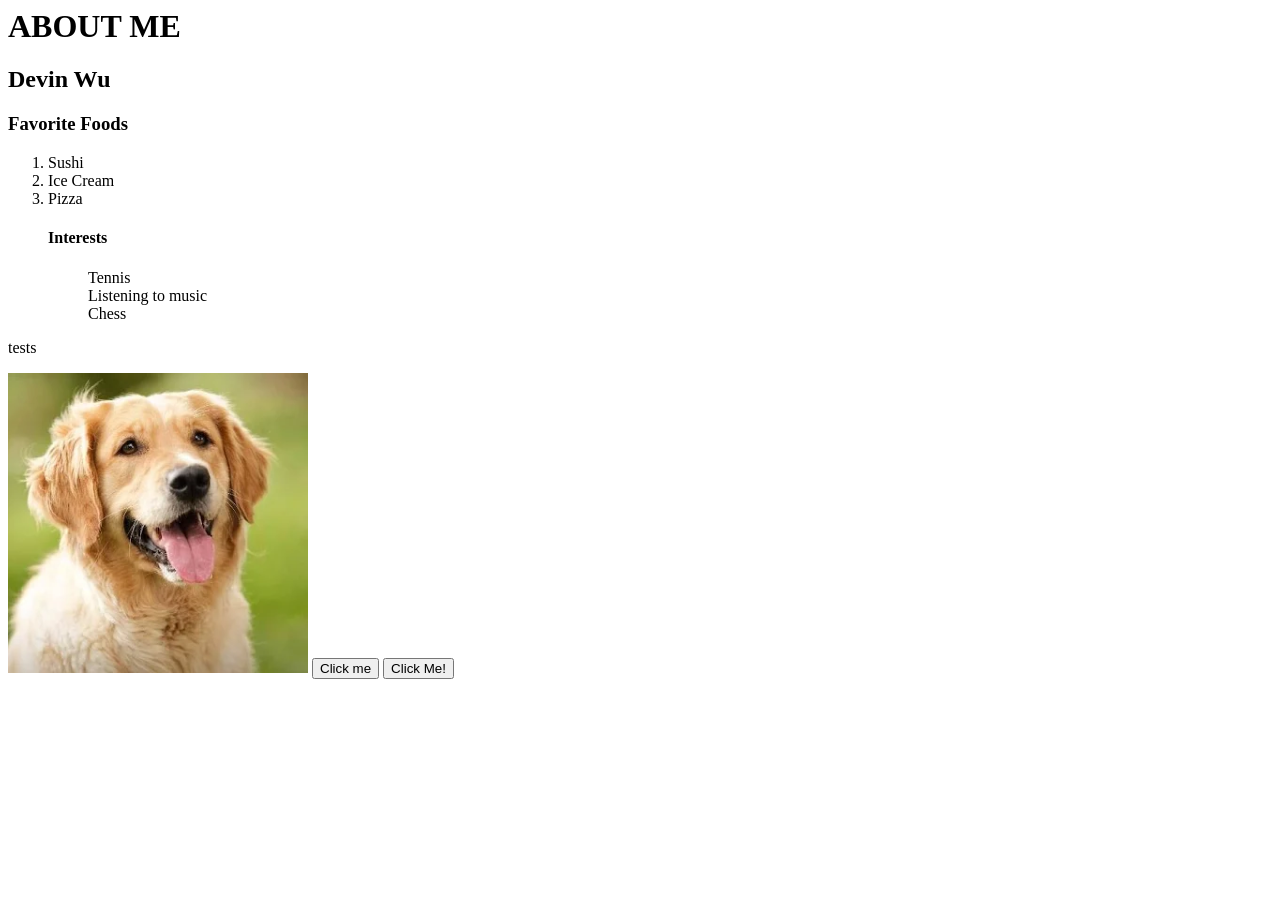
==== index.html @ 5c8fe072 "Update index.html" ====
<html lang="en">
<head>
    <meta charset="UTF-8">
    <meta name="viewport" content="width=device-width, initial-scale=1.0">
    <title>Document</title>
</head>
<body>
    <section class="hero">
    <div class="hero-content">

  </section>
<link rel="stylesheet" href="style.css">
</div>
<h1>ABOUT ME</h1>
<h2>Devin Wu</h2> 
<a href="http://"></a>   
<h3>Favorite Foods</h3>
<ol>
 <li>Sushi</li>
 <li>Ice Cream</li> 
 <li>Pizza</li>
<h4>Interests</h4>    
<ul>Tennis</ul>
<ul>Listening to music</ul>
<ul>Chess</ul>
</ol>
<p> tests</p>
<ul></ul>
</body>
</html>
<img src="dog.webp" alt="Its a dawg" width="300">
<button> <link rel="stylesheet" href="https://google.com">
    Click me</button>
<a href="https://google.com"></a><button>Click Me!</button></a>
---- style.css ----
/* body {
    background-color: rgb(255, 0, 0);
}
html,body,*{
font-size: 10px;
box-sizing: border-box;
margin: 0;
padding:0;
}
/* div {
    height:55rem;
    width:30rem;
    background-color: aqua;
    margin:2.5rem,1.5rem;
    padding: 1rem;  */
    /* margin is the space between elements */
    /* padding is space inside element */

/* ids are most specific, than class, then element */
.card{
    background-color: #ff0000;
        height:55rem;
    width:30rem;
    background-color: aqua;
    margin:2.5rem,1.5rem;
    padding: 1rem; 
    display: flex;
    flex-direction: column;
    justify-content: space-around;
}
#test {
    background-color:#00ff00;
}
.card-title{
    text-align: center;
    font: size 1.8rem;
    font-weight: 600;
}
.card-img{
    width: 100px;
    height: 50%;
    object-fit: cover;
    border-radius: 0.8rem;
}
.card-price {
    margin: 0;
}
.card-btn{
    height: 4rem;
    padding:0 1.6rem;
    background-color:#605dff;
    color:#edf0ff;
    border:1px solid #5250e0;
    border-radius:0.4rem;
    font-size: 1.4rem;
    font-weight: 600px;
    cursor: pointer;
    transition: 0.3s;
}
.card-btn:hover {
    background-color: #7573ff;
} */
.hero{
    background-image: (linear-gradient(8,84,130,.8), rgba(4,70,115,0.6)),;
    height: 100vh;
    background-size:cover;
    background-position: center;
    background-attachment: fixed;
    display: flex;
    justify-content: space-around
    
}
.hero-content {
  width: 70rem;  
  padding:2 rem;
}
.hero h1{
    font-size: 7rem;
    margin-bottom: 2rem;
    text-shadow: 0 2px 8px rgba(0, 0, 0, 0.4) ;
}
.btn{
    display: inline-block;
    padding:1.4rem 3.2rem;
    font-size: 2rem;
    color:white;
    background-color:#ff4f9a;
}
.hero p {
    font-size:2.4 rem;
    margin-bottom: 3 rem;
    text-shadow: 0.2px .6px;
}
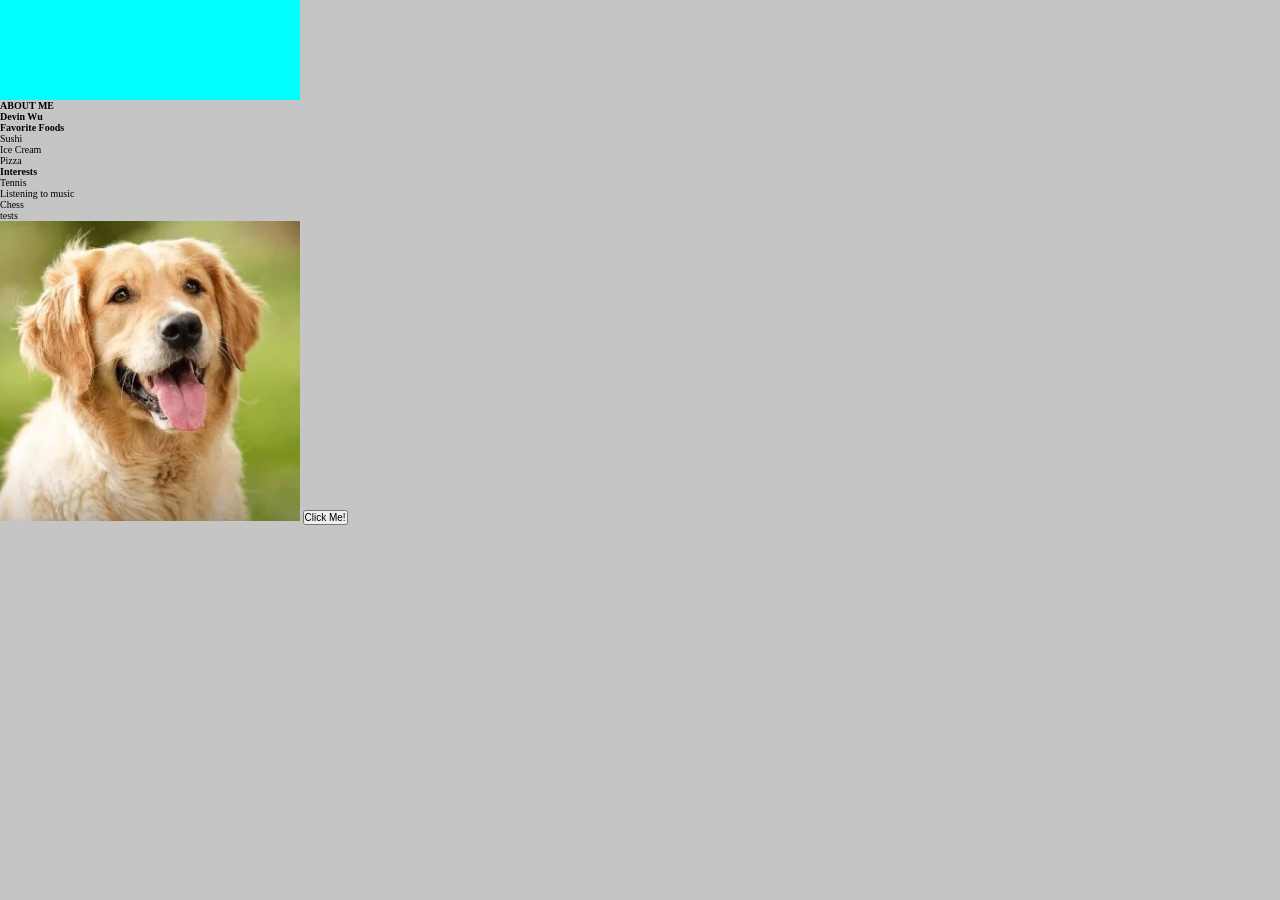
==== commit af943414: "q" ====
--- a/index.html
+++ b/index.html
@@ -29,6 +29,4 @@
 </body>
 </html>
 <img src="dog.webp" alt="Its a dawg" width="300">
-<button> <link rel="stylesheet" href="https://google.com">
-    Click me</button>
-<a href="https://google.com"></a><button>Click Me!</button></a>+<a href="https://google.com"> <button>Click Me!</button></a>
--- a/style.css
+++ b/style.css
@@ -1,5 +1,6 @@
-/* body {
-    background-color: rgb(255, 0, 0);
+body {
+    background-color: rgba(0, 0, 0, 0.226);
+    
 }
 html,body,*{
 font-size: 10px;
@@ -7,87 +8,14 @@
 margin: 0;
 padding:0;
 }
-/* div {
-    height:55rem;
-    width:30rem;
-    background-color: aqua;
-    margin:2.5rem,1.5rem;
-    padding: 1rem;  */
-    /* margin is the space between elements */
-    /* padding is space inside element */
-
-/* ids are most specific, than class, then element */
-.card{
-    background-color: #ff0000;
-        height:55rem;
+div {
+    height:10rem;
     width:30rem;
     background-color: aqua;
     margin:2.5rem,1.5rem;
     padding: 1rem; 
-    display: flex;
-    flex-direction: column;
-    justify-content: space-around;
-}
-#test {
-    background-color:#00ff00;
-}
-.card-title{
-    text-align: center;
-    font: size 1.8rem;
-    font-weight: 600;
-}
-.card-img{
-    width: 100px;
-    height: 50%;
-    object-fit: cover;
-    border-radius: 0.8rem;
-}
-.card-price {
-    margin: 0;
-}
-.card-btn{
-    height: 4rem;
-    padding:0 1.6rem;
-    background-color:#605dff;
-    color:#edf0ff;
-    border:1px solid #5250e0;
-    border-radius:0.4rem;
-    font-size: 1.4rem;
-    font-weight: 600px;
-    cursor: pointer;
-    transition: 0.3s;
-}
-.card-btn:hover {
-    background-color: #7573ff;
-} */
-.hero{
-    background-image: (linear-gradient(8,84,130,.8), rgba(4,70,115,0.6)),;
-    height: 100vh;
-    background-size:cover;
-    background-position: center;
-    background-attachment: fixed;
-    display: flex;
-    justify-content: space-around
-    
-}
-.hero-content {
-  width: 70rem;  
-  padding:2 rem;
-}
-.hero h1{
-    font-size: 7rem;
-    margin-bottom: 2rem;
-    text-shadow: 0 2px 8px rgba(0, 0, 0, 0.4) ;
-}
-.btn{
-    display: inline-block;
-    padding:1.4rem 3.2rem;
-    font-size: 2rem;
-    color:white;
-    background-color:#ff4f9a;
-}
-.hero p {
-    font-size:2.4 rem;
-    margin-bottom: 3 rem;
-    text-shadow: 0.2px .6px;
+    /* margin is the space between elements */
+    /* padding is space inside element
+
+/* ids are most specific, than class, then element */
 }
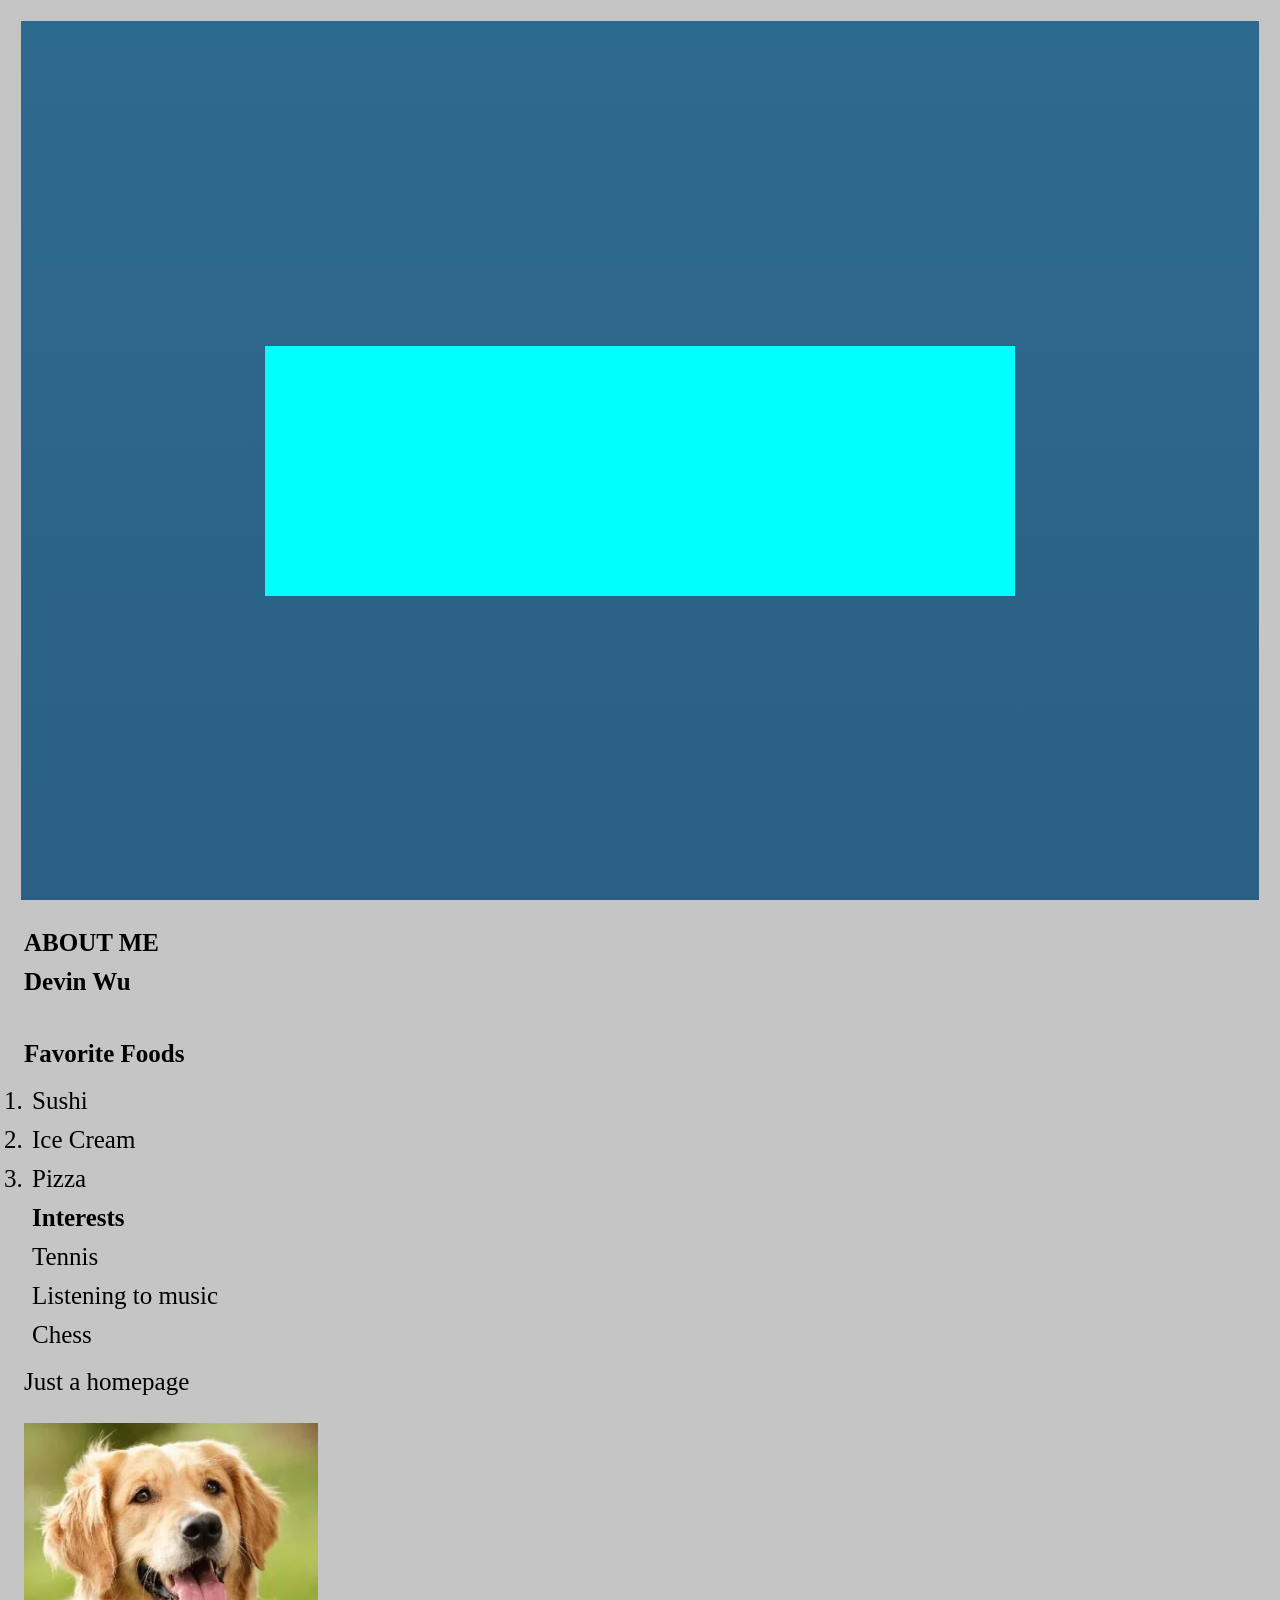
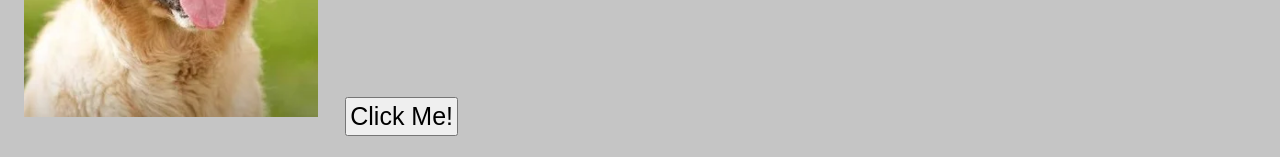
==== commit 30954361: "a" ====
--- a/index.html
+++ b/index.html
@@ -24,7 +24,7 @@
 <ul>Listening to music</ul>
 <ul>Chess</ul>
 </ol>
-<p> tests</p>
+<p> Just a homepage</p>
 <ul></ul>
 </body>
 </html>
--- a/style.css
+++ b/style.css
@@ -3,10 +3,10 @@
     
 }
 html,body,*{
-font-size: 10px;
+font-size: 25px;
 box-sizing: border-box;
-margin: 0;
-padding:0;
+margin: 5px;
+padding:3px;
 }
 div {
     height:10rem;
@@ -18,4 +18,78 @@
     /* padding is space inside element
 
 /* ids are most specific, than class, then element */
+}
+.hero {
+  display: flex;
+  justify-content: center;
+  align-items: center;
+  text-align: center;
+  height: 100vh;
+  color: white;
+  background-image:
+    linear-gradient(rgba(8, 84, 130, 0.8), rgba(4, 70, 115, 0.8)),
+    url("img/shop2.jpg");
+  background-size: cover;
+  background-position: center;
+  background-attachment: fixed;
+.hero h1 {
+  font-size: 7rem;
+  margin-bottom: 2rem;
+  text-shadow: 0 2px 8px rgba(0, 0, 0, 0.4);
+}
+.hero p {
+  font-size: 2.4rem;
+  margin-bottom: 3rem;
+  text-shadow: 0 2px 6px rgba(0, 0, 0, 0.4);
+}
+.btn {
+  display: inline-block;
+  padding: 1.4rem 3.2rem;
+  font-size: 2rem;
+  background-color: #ff4f9a;
+  text-decoration: none;
+  border-radius: 5rem;
+  color: white;
+}
+.card {
+  display: flex;
+  flex-direction: column;
+  justify-content: space-around;
+  background-color: #191e24;
+  color: #ffffff;
+  width: 30rem;
+  height: 55rem;
+  /* margin is space between elements */
+  margin: 2.5rem 5rem;
+  border-radius: 0.8rem;
+  align-items: center;
+}
+.card-title {
+  text-align: center;
+  font-size: 1.8rem;
+  font-weight: 600;
+}
+.card-img {
+  width: 100%;
+  height: 50%;
+  object-fit: cover;
+  border-radius: 0.8rem;
+}
+.card-price {
+  margin: 0;
+}
+.card-btn {
+  height: 4rem;
+  padding: 0 1.6rem;
+  background-color: #605dff;
+  color: #edf0ff;
+  border: 1px solid #5250e0;
+  border-radius: 0.4rem;
+  font-size: 1.4rem;
+  font-weight: 600px;
+  cursor: pointer;
+  transition: all 0.3s;
+}
+.card-btn:hover {
+  background-color: #7573ff;
 }
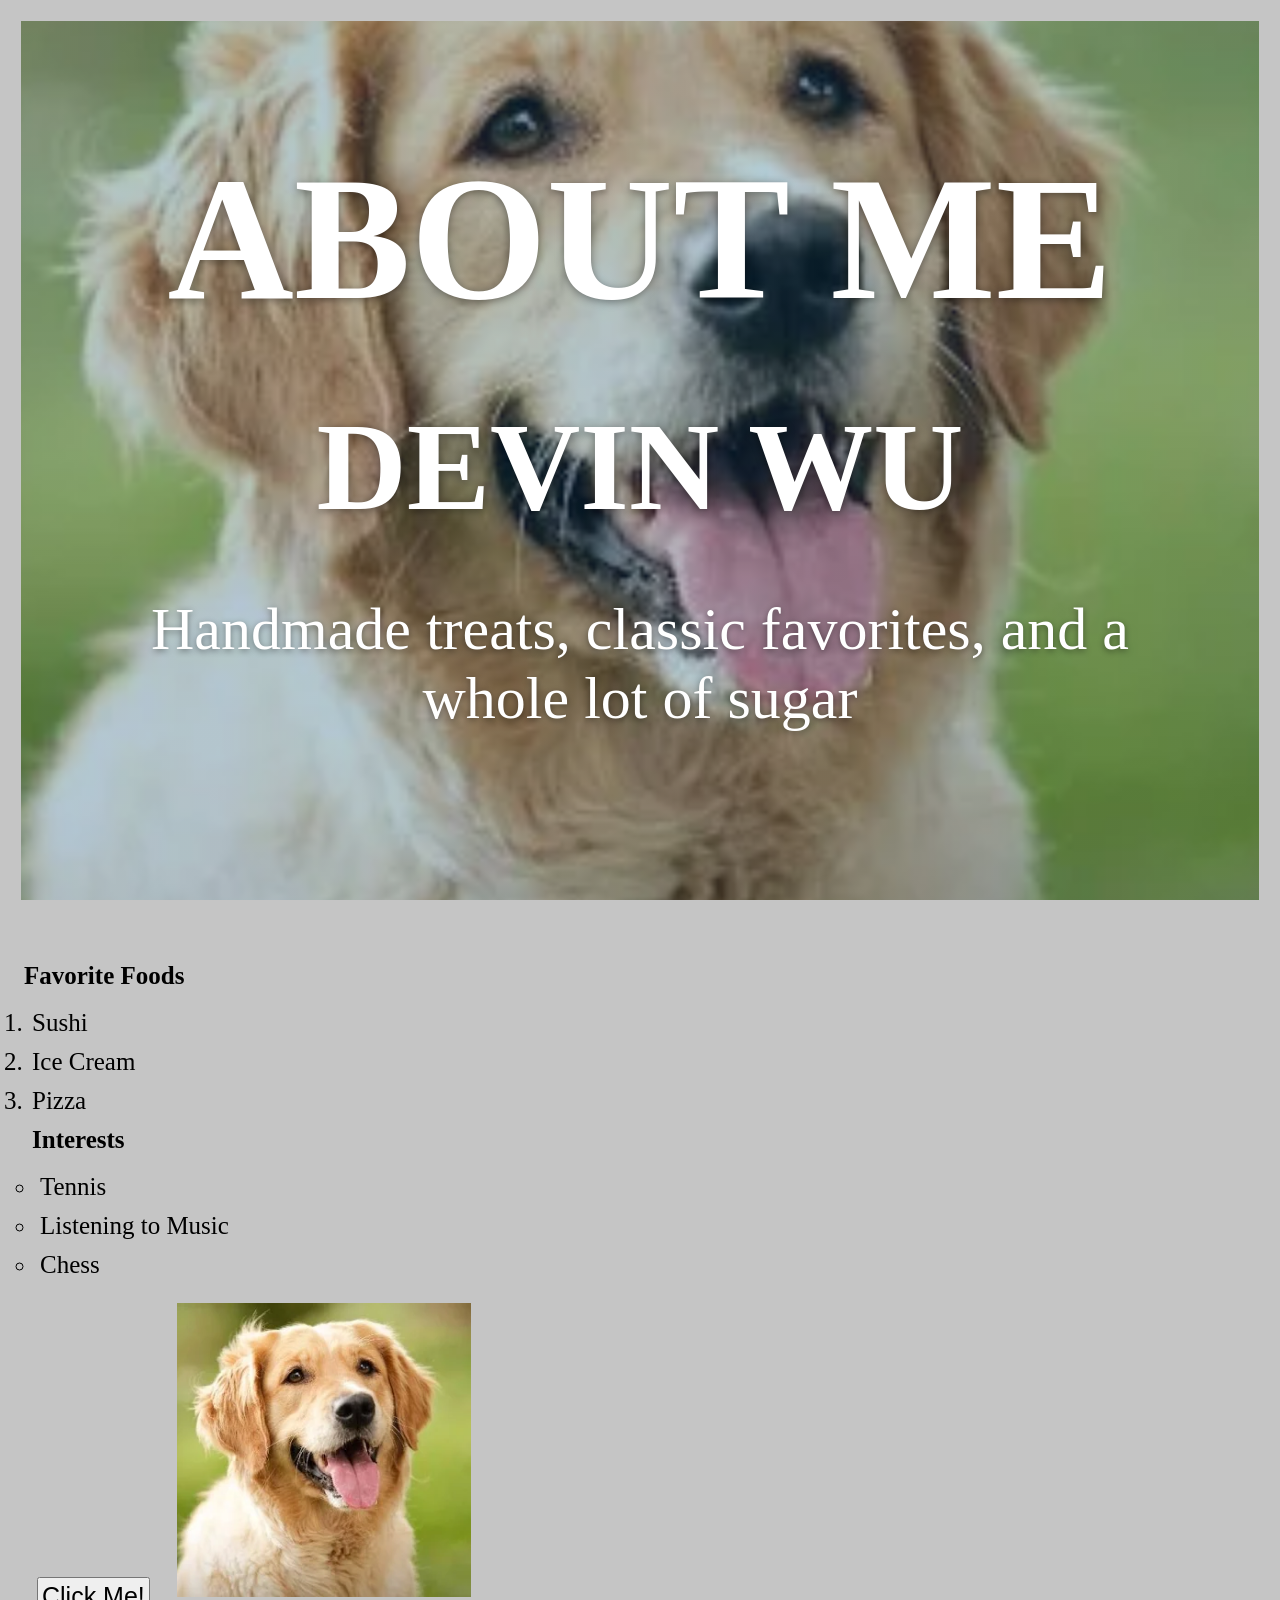
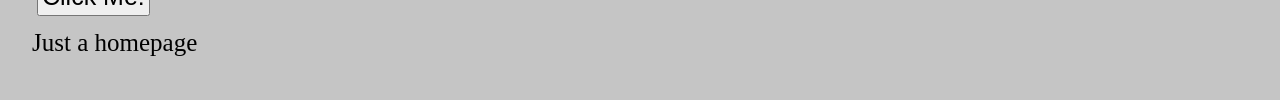
==== commit 144a1e65: "A" ====
--- a/index.html
+++ b/index.html
@@ -7,26 +7,34 @@
 <body>
     <section class="hero">
     <div class="hero-content">
+      <h1>ABOUT ME</h1>
+      <h2>DEVIN WU</h2> 
+<p>Handmade treats, classic favorites, and a whole lot of sugar</p>
+<body>
 
   </section>
 <link rel="stylesheet" href="style.css">
-</div>
-<h1>ABOUT ME</h1>
-<h2>Devin Wu</h2> 
+</div> 
 <a href="http://"></a>   
-<h3>Favorite Foods</h3>
+<h1>Favorite Foods</h1>
 <ol>
  <li>Sushi</li>
  <li>Ice Cream</li> 
  <li>Pizza</li>
-<h4>Interests</h4>    
-<ul>Tennis</ul>
-<ul>Listening to music</ul>
-<ul>Chess</ul>
-</ol>
+<h2>Interests</h2>    
+<ul>
+<li> Tennis</li>
+<li> Listening to Music</li>
+<li>Chess</li>
+</ul>
+<a href="https://google.com"> <button>Click Me!</button></a>
+ <img src="dog.webp" alt="Its a dawg" width="300">
+
+
 <p> Just a homepage</p>
 <ul></ul>
 </body>
+
+</body>
 </html>
-<img src="dog.webp" alt="Its a dawg" width="300">
-<a href="https://google.com"> <button>Click Me!</button></a>+
--- a/style.css
+++ b/style.css
@@ -1,46 +1,11 @@
 body {
-    background-color: rgba(0, 0, 0, 0.226);
-    
+    background-color: rgba(0, 0, 0, 0.226); 
 }
 html,body,*{
 font-size: 25px;
 box-sizing: border-box;
 margin: 5px;
 padding:3px;
-}
-div {
-    height:10rem;
-    width:30rem;
-    background-color: aqua;
-    margin:2.5rem,1.5rem;
-    padding: 1rem; 
-    /* margin is the space between elements */
-    /* padding is space inside element
-
-/* ids are most specific, than class, then element */
-}
-.hero {
-  display: flex;
-  justify-content: center;
-  align-items: center;
-  text-align: center;
-  height: 100vh;
-  color: white;
-  background-image:
-    linear-gradient(rgba(8, 84, 130, 0.8), rgba(4, 70, 115, 0.8)),
-    url("img/shop2.jpg");
-  background-size: cover;
-  background-position: center;
-  background-attachment: fixed;
-.hero h1 {
-  font-size: 7rem;
-  margin-bottom: 2rem;
-  text-shadow: 0 2px 8px rgba(0, 0, 0, 0.4);
-}
-.hero p {
-  font-size: 2.4rem;
-  margin-bottom: 3rem;
-  text-shadow: 0 2px 6px rgba(0, 0, 0, 0.4);
 }
 .btn {
   display: inline-block;
@@ -55,7 +20,7 @@
   display: flex;
   flex-direction: column;
   justify-content: space-around;
-  background-color: #191e24;
+  background-color: #191e04;
   color: #ffffff;
   width: 30rem;
   height: 55rem;
@@ -92,4 +57,37 @@
 }
 .card-btn:hover {
   background-color: #7573ff;
+}
+.hero {
+  display: flex;
+  justify-content: center;
+  align-items: center;
+  text-align: center;
+  height: 100vh;
+  color: white;
+  background-image:
+    linear-gradient(rgba(8, 84, 130, 0.3), rgba(4, 70, 115, 0.3)),
+    url("dog.webp");
+  background-size: cover;
+  background-position: center;
+  background-attachment: fixed;
+}
+.hero-content {
+  width: 50rem;
+  padding: 2rem;
+}
+.hero h1 {
+  font-size: 7rem;
+  margin-bottom: 2rem;
+  text-shadow: 0 2px 8px rgba(0, 0, 0, 0.4);
+}
+.hero p {
+  font-size: 2.4rem;
+  margin-bottom: 3rem;
+  text-shadow: 0 2px 6px rgba(0, 0, 0, 0.4);
+}
+.hero h2 {
+  font-size: 5rem;
+  margin-bottom: 2rem;
+   text-shadow: 0 2px 8px rgba(0, 0, 0, 0.4);
 }
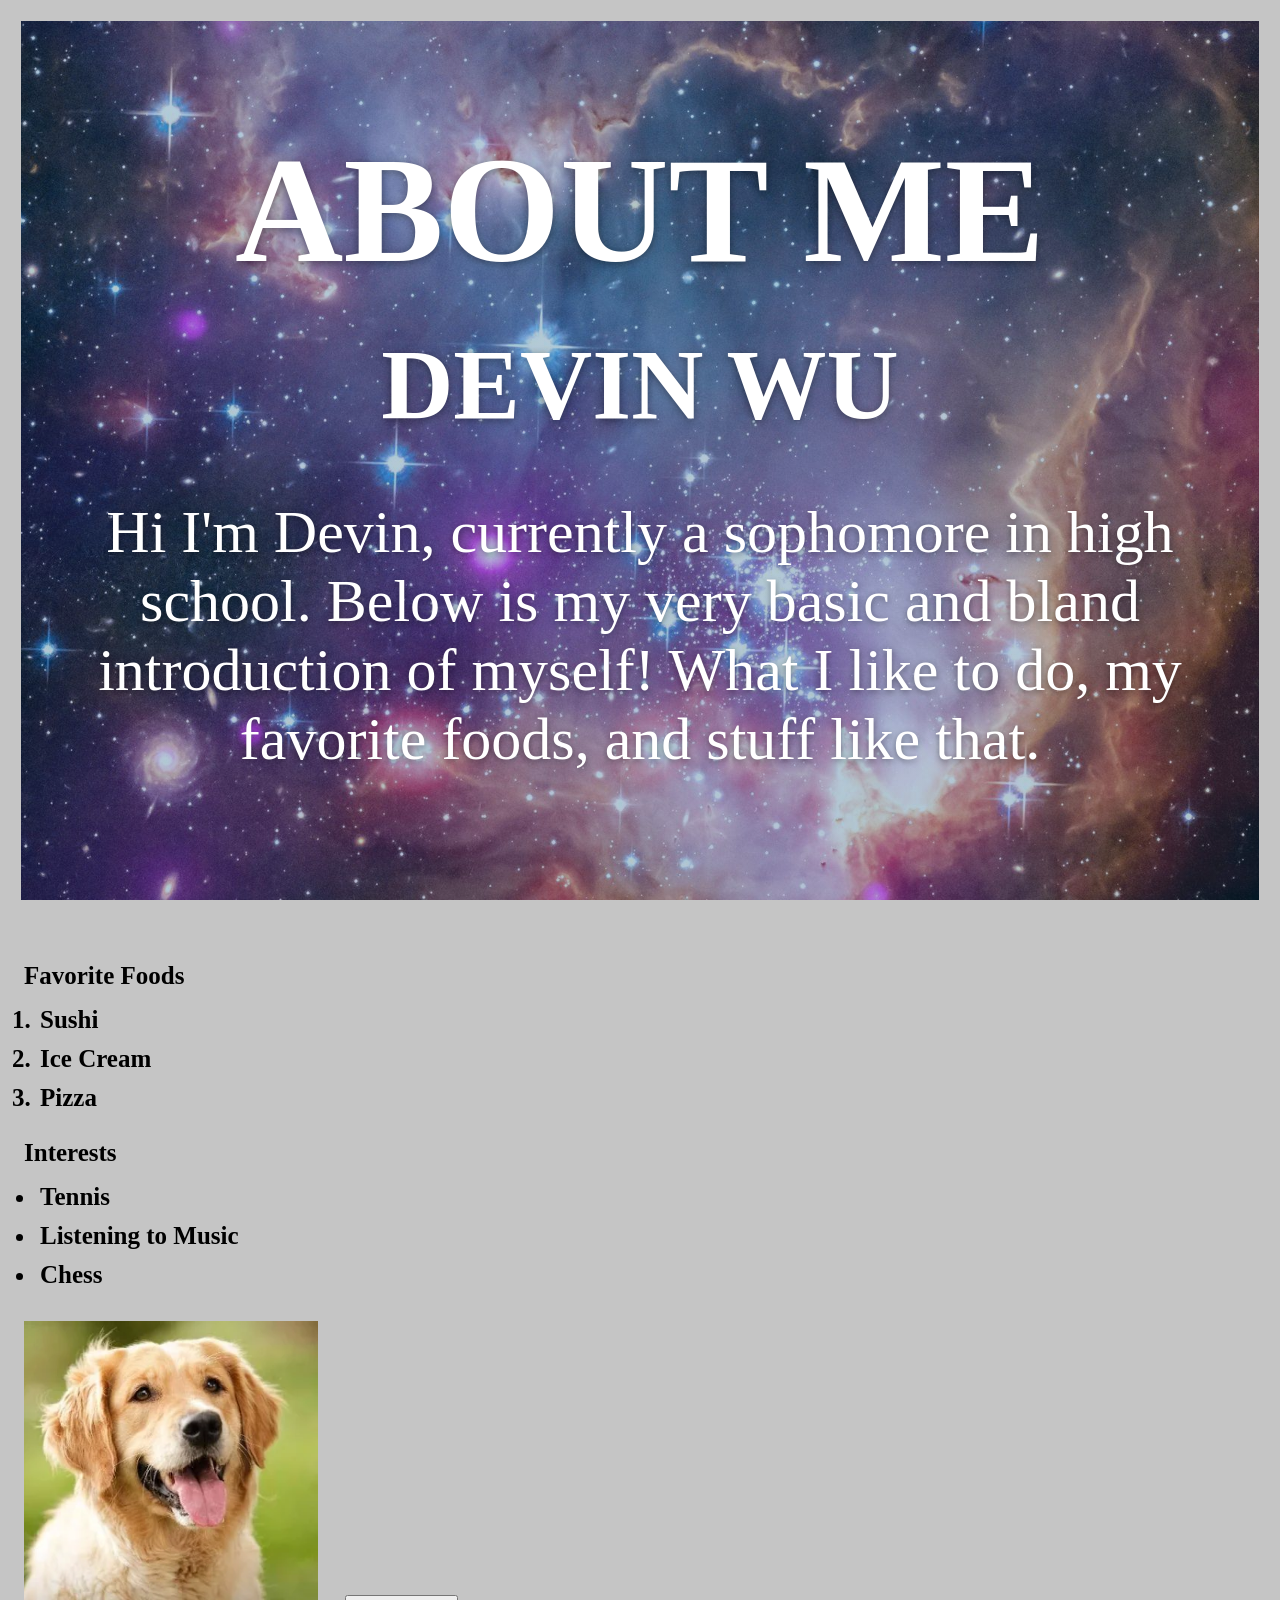
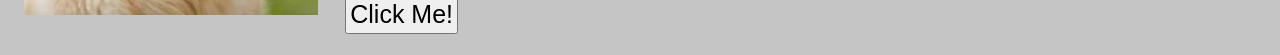
==== commit dae8238b: "y" ====
--- a/index.html
+++ b/index.html
@@ -9,32 +9,26 @@
     <div class="hero-content">
       <h1>ABOUT ME</h1>
       <h2>DEVIN WU</h2> 
-<p>Handmade treats, classic favorites, and a whole lot of sugar</p>
+<p>Hi I'm Devin, currently a sophomore in high school. Below is my very basic and bland introduction of myself! What I like to do, my favorite foods, and stuff like that. </p>
 <body>
-
-  </section>
+</section>
 <link rel="stylesheet" href="style.css">
 </div> 
 <a href="http://"></a>   
-<h1>Favorite Foods</h1>
+<h1>Favorite Foods
 <ol>
  <li>Sushi</li>
  <li>Ice Cream</li> 
  <li>Pizza</li>
-<h2>Interests</h2>    
+ </h1>
+<h2>Interests
 <ul>
 <li> Tennis</li>
 <li> Listening to Music</li>
 <li>Chess</li>
 </ul>
-<a href="https://google.com"> <button>Click Me!</button></a>
+</h2>    
  <img src="dog.webp" alt="Its a dawg" width="300">
-
-
-<p> Just a homepage</p>
-<ul></ul>
-</body>
-
-</body>
+ <a href="https://google.com"> <button>Click Me!</button></a>
 </html>
 
--- a/style.css
+++ b/style.css
@@ -6,54 +6,6 @@
 box-sizing: border-box;
 margin: 5px;
 padding:3px;
-}
-.btn {
-  display: inline-block;
-  padding: 1.4rem 3.2rem;
-  font-size: 2rem;
-  background-color: #ff4f9a;
-  text-decoration: none;
-  border-radius: 5rem;
-  color: white;
-}
-.card {
-  display: flex;
-  flex-direction: column;
-  justify-content: space-around;
-  background-color: #191e04;
-  color: #ffffff;
-  width: 30rem;
-  height: 55rem;
-  /* margin is space between elements */
-  margin: 2.5rem 5rem;
-  border-radius: 0.8rem;
-  align-items: center;
-}
-.card-title {
-  text-align: center;
-  font-size: 1.8rem;
-  font-weight: 600;
-}
-.card-img {
-  width: 100%;
-  height: 50%;
-  object-fit: cover;
-  border-radius: 0.8rem;
-}
-.card-price {
-  margin: 0;
-}
-.card-btn {
-  height: 4rem;
-  padding: 0 1.6rem;
-  background-color: #605dff;
-  color: #edf0ff;
-  border: 1px solid #5250e0;
-  border-radius: 0.4rem;
-  font-size: 1.4rem;
-  font-weight: 600px;
-  cursor: pointer;
-  transition: all 0.3s;
 }
 .card-btn:hover {
   background-color: #7573ff;
@@ -67,7 +19,7 @@
   color: white;
   background-image:
     linear-gradient(rgba(8, 84, 130, 0.3), rgba(4, 70, 115, 0.3)),
-    url("dog.webp");
+    url("237968.jpg");
   background-size: cover;
   background-position: center;
   background-attachment: fixed;
@@ -77,17 +29,17 @@
   padding: 2rem;
 }
 .hero h1 {
-  font-size: 7rem;
-  margin-bottom: 2rem;
+  font-size: 6rem;
+  margin-bottom: 1rem;
   text-shadow: 0 2px 8px rgba(0, 0, 0, 0.4);
 }
 .hero p {
   font-size: 2.4rem;
-  margin-bottom: 3rem;
+  margin-bottom: 2rem;
   text-shadow: 0 2px 6px rgba(0, 0, 0, 0.4);
 }
 .hero h2 {
-  font-size: 5rem;
+  font-size: 4rem;
   margin-bottom: 2rem;
    text-shadow: 0 2px 8px rgba(0, 0, 0, 0.4);
-}+}
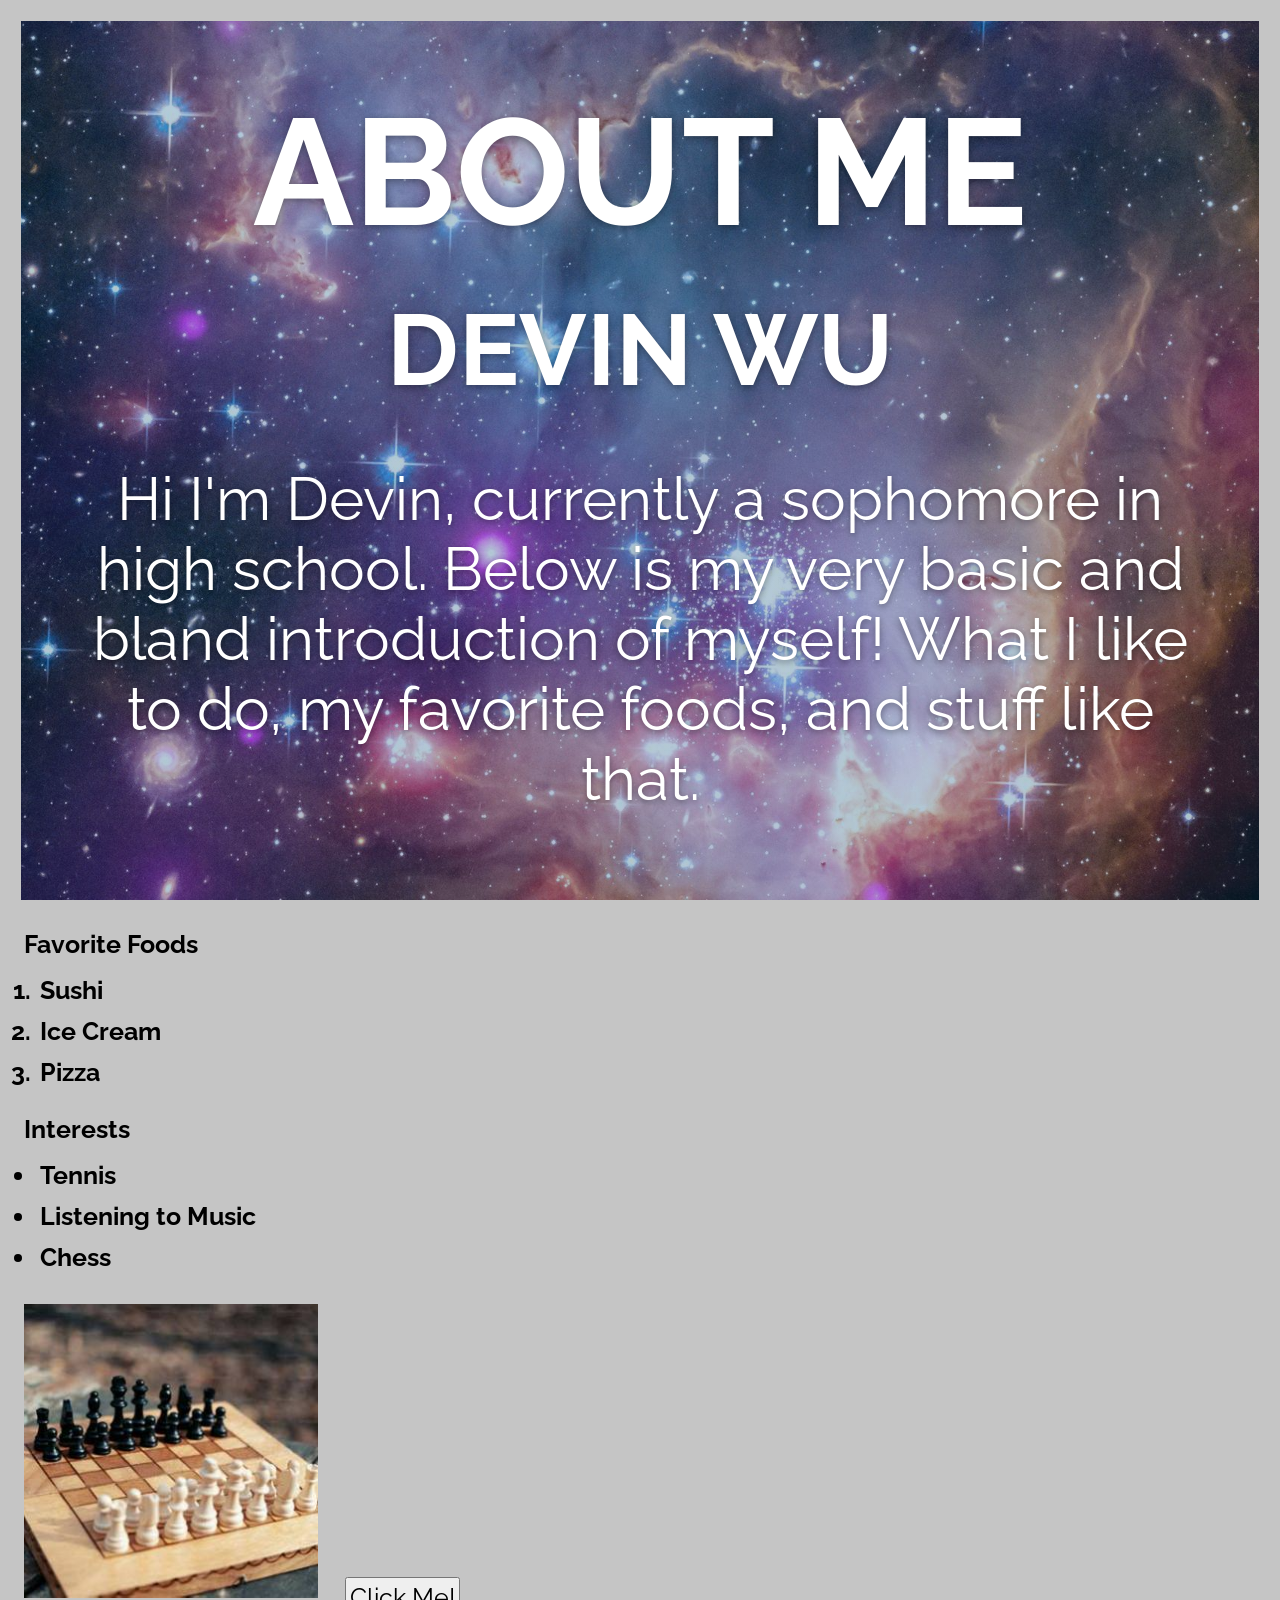
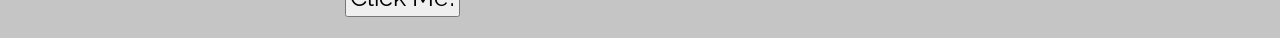
==== commit 11d68bf8: "a a" ====
--- a/index.html
+++ b/index.html
@@ -3,6 +3,9 @@
     <meta charset="UTF-8">
     <meta name="viewport" content="width=device-width, initial-scale=1.0">
     <title>Document</title>
+    <link rel="preconnect" href="https://fonts.googleapis.com">
+<link rel="preconnect" href="https://fonts.gstatic.com" crossorigin>
+<link href="https://fonts.googleapis.com/css2?family=Raleway:ital,wght@0,100..900;1,100..900&display=swap" rel="stylesheet">
 </head>
 <body>
     <section class="hero">
@@ -14,7 +17,6 @@
 </section>
 <link rel="stylesheet" href="style.css">
 </div> 
-<a href="http://"></a>   
 <h1>Favorite Foods
 <ol>
  <li>Sushi</li>
@@ -28,7 +30,8 @@
 <li>Chess</li>
 </ul>
 </h2>    
- <img src="dog.webp" alt="Its a dawg" width="300">
- <a href="https://google.com"> <button>Click Me!</button></a>
+ <img src="OIP.jpg" alt="Chess" width="300">
+ <a href="https://lichess.org"> <button>Click Me!</button></a>
 </html>
 
+
--- a/style.css
+++ b/style.css
@@ -6,6 +6,7 @@
 box-sizing: border-box;
 margin: 5px;
 padding:3px;
+font-family: "Raleway", sans-serif;
 }
 .card-btn:hover {
   background-color: #7573ff;
@@ -16,7 +17,7 @@
   align-items: center;
   text-align: center;
   height: 100vh;
-  color: white;
+  color:white;
   background-image:
     linear-gradient(rgba(8, 84, 130, 0.3), rgba(4, 70, 115, 0.3)),
     url("237968.jpg");
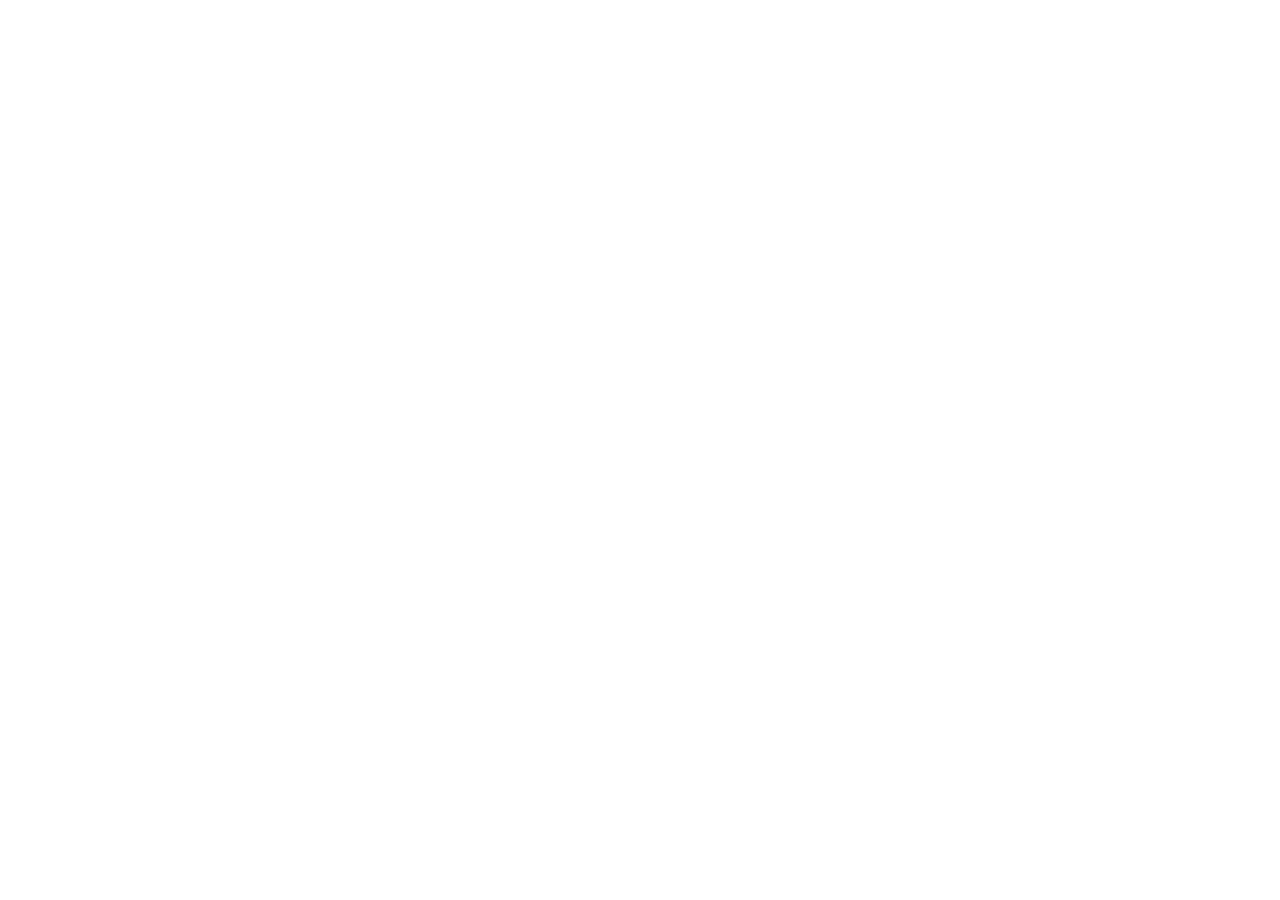
==== commit 63ffe595: "a" ====
--- a/index.html
+++ b/index.html
@@ -1,4 +1,4 @@
-<html lang="en">
+<!-- <html lang="en">
 <head>
     <meta charset="UTF-8">
     <meta name="viewport" content="width=device-width, initial-scale=1.0">
@@ -25,7 +25,7 @@
  </h1>
 <h2>Interests
 <ul>
-<li> Tennis</li>
+<li>Tennis</li>
 <li> Listening to Music</li>
 <li>Chess</li>
 </ul>
@@ -35,3 +35,4 @@
 </html>
 
 
+ -->
